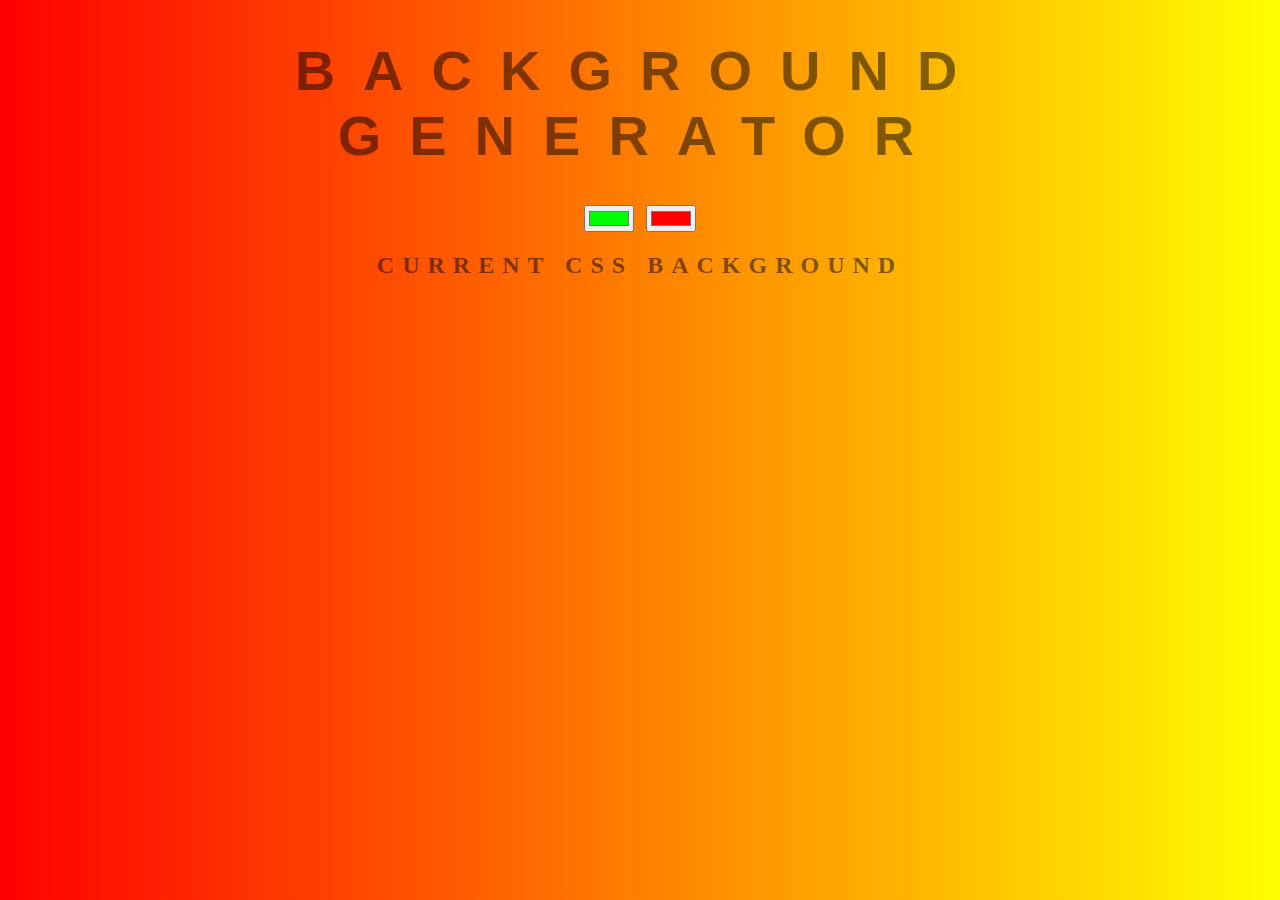
==== index.html @ 158c9e43 "new files that i have worked on" ====
<!DOCTYPE html>
<html>
<head>
	<title>Gradient Background</title>
	<link rel="stylesheet" type="text/css" href="style.css">
</head>
<body id="gradient">
	<h1>Background Generator</h1>
	<input class="color1" type="color" name="color1" value="#00ff00">
	<input class="color2" type="color" name="color2" value="#ff0000">
	<h2>Current CSS Background</h2>
	<h3></h3>
	<script type="text/javascript" src="script.js"></script>
</body>
</html>
---- style.css ----
body {
	font: 'Raleway', sans-serif;
    color: rgba(0,0,0,.5);
    text-align: center;
    text-transform: uppercase;
    letter-spacing: .5em;
    top: 15%;
	background: linear-gradient(to right, red , yellow); /* Standard syntax */
}

h1 {
    font: 600 3.5em 'Raleway', sans-serif;
    color: rgba(0,0,0,.5);
    text-align: center;
    text-transform: uppercase;
    letter-spacing: .5em;
    width: 100%;
}

h3 {
	font: 900 1em 'Raleway', sans-serif;
    color: rgba(0,0,0,.5);
    text-align: center;
    text-transform: none;
    letter-spacing: 0.01em;

}
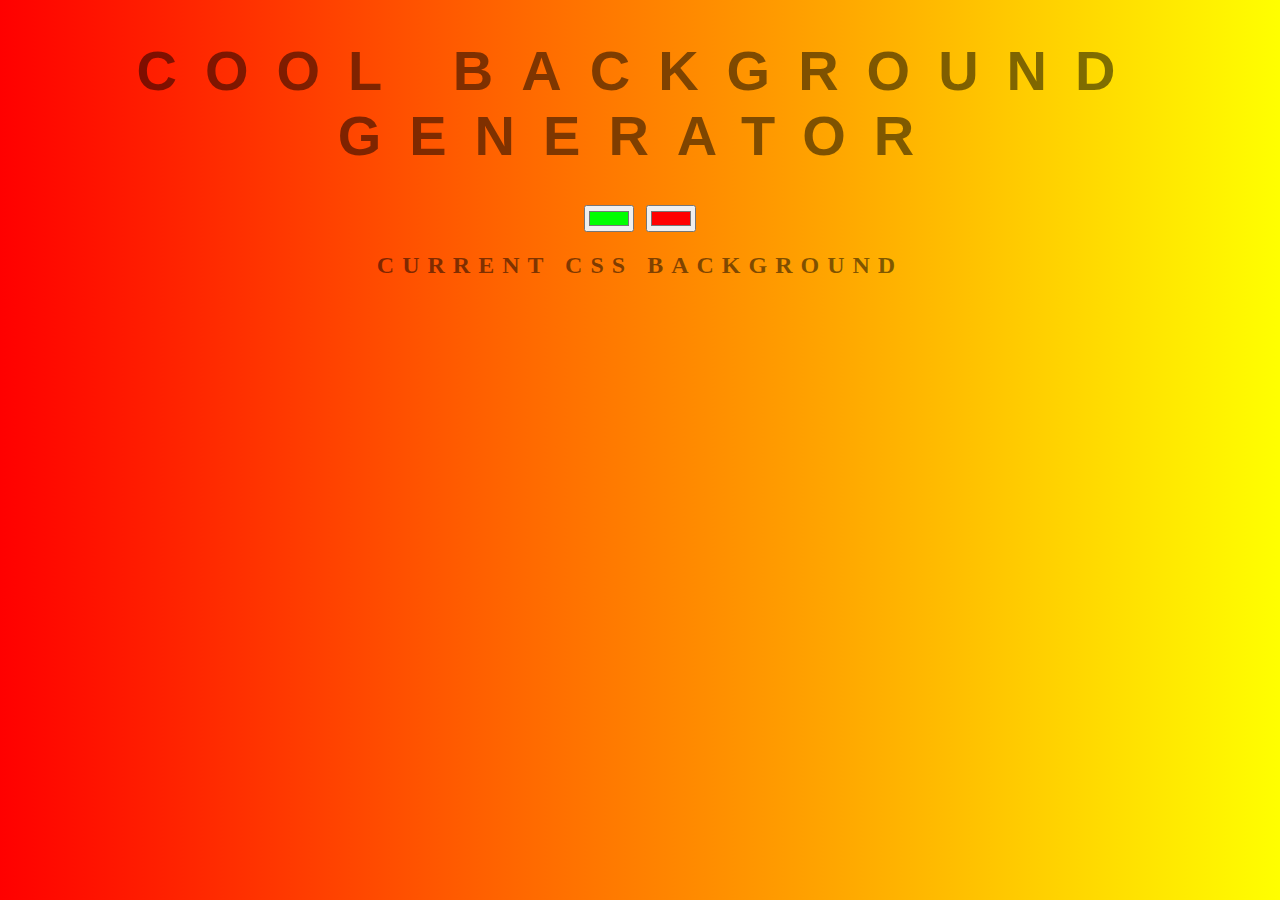
==== commit 1c4ee68d: "changes made in the name of the file" ====
--- a/index.html
+++ b/index.html
@@ -5,7 +5,7 @@
 	<link rel="stylesheet" type="text/css" href="style.css">
 </head>
 <body id="gradient">
-	<h1>Background Generator</h1>
+	<h1> Cool Background Generator</h1>
 	<input class="color1" type="color" name="color1" value="#00ff00">
 	<input class="color2" type="color" name="color2" value="#ff0000">
 	<h2>Current CSS Background</h2>
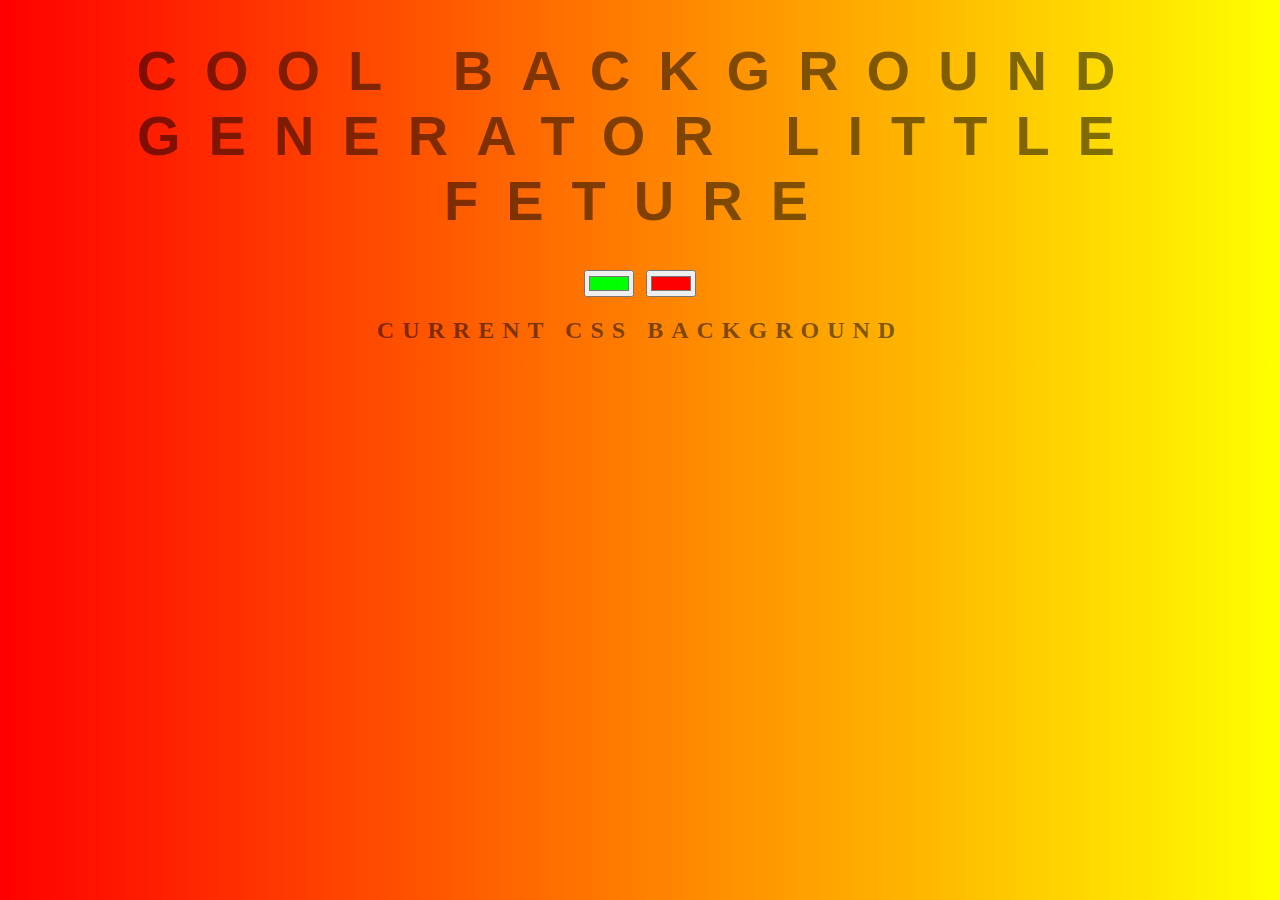
==== commit 0c895d5d: "one littlefeature" ====
--- a/index.html
+++ b/index.html
@@ -5,7 +5,7 @@
 	<link rel="stylesheet" type="text/css" href="style.css">
 </head>
 <body id="gradient">
-	<h1> Cool Background Generator</h1>
+	<h1> Cool Background Generator little feture</h1>
 	<input class="color1" type="color" name="color1" value="#00ff00">
 	<input class="color2" type="color" name="color2" value="#ff0000">
 	<h2>Current CSS Background</h2>
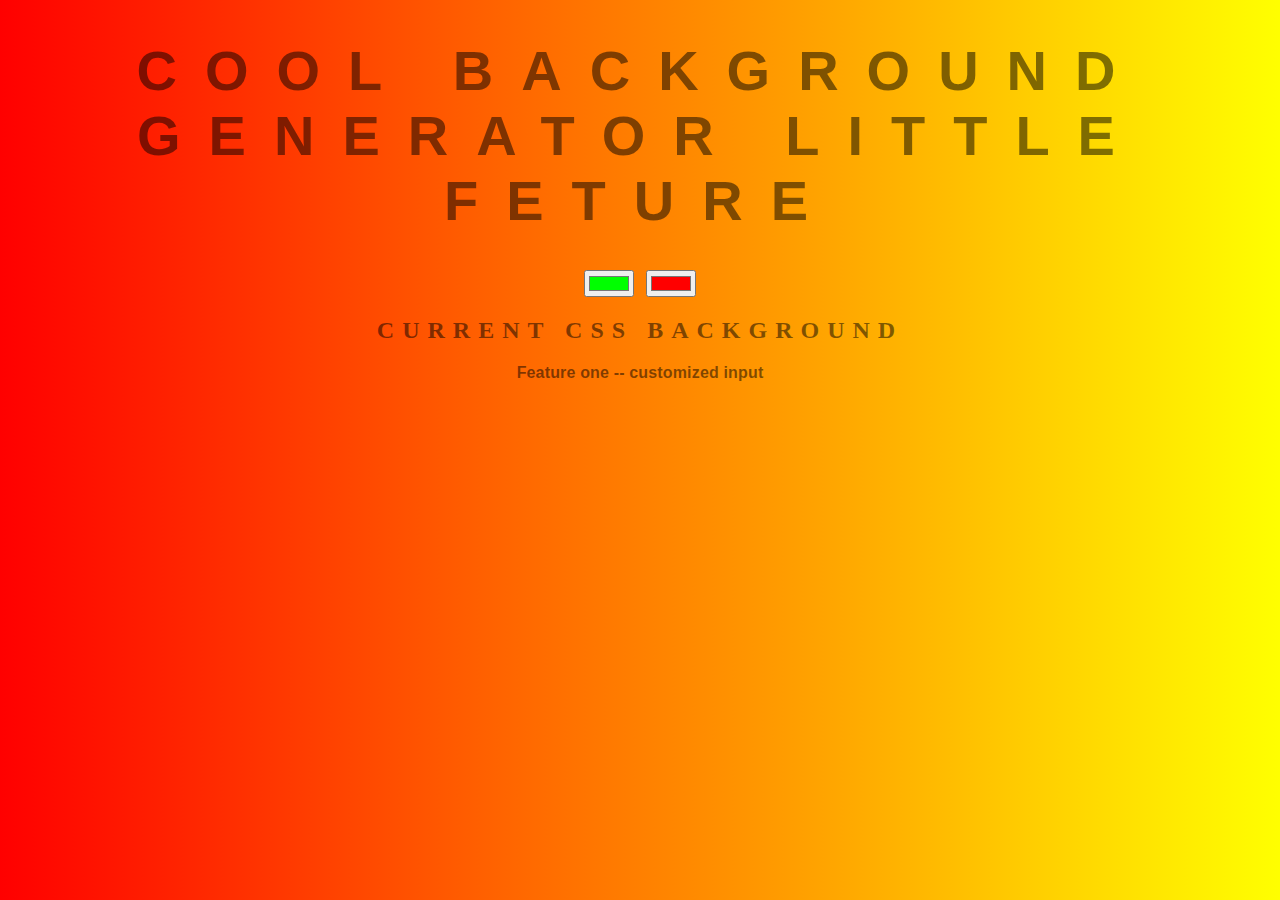
==== commit c109ad36: "featureone added" ====
--- a/index.html
+++ b/index.html
@@ -9,6 +9,7 @@
 	<input class="color1" type="color" name="color1" value="#00ff00">
 	<input class="color2" type="color" name="color2" value="#ff0000">
 	<h2>Current CSS Background</h2>
+	<h3>Feature one -- customized input</h3>
 	<h3></h3>
 	<script type="text/javascript" src="script.js"></script>
 </body>
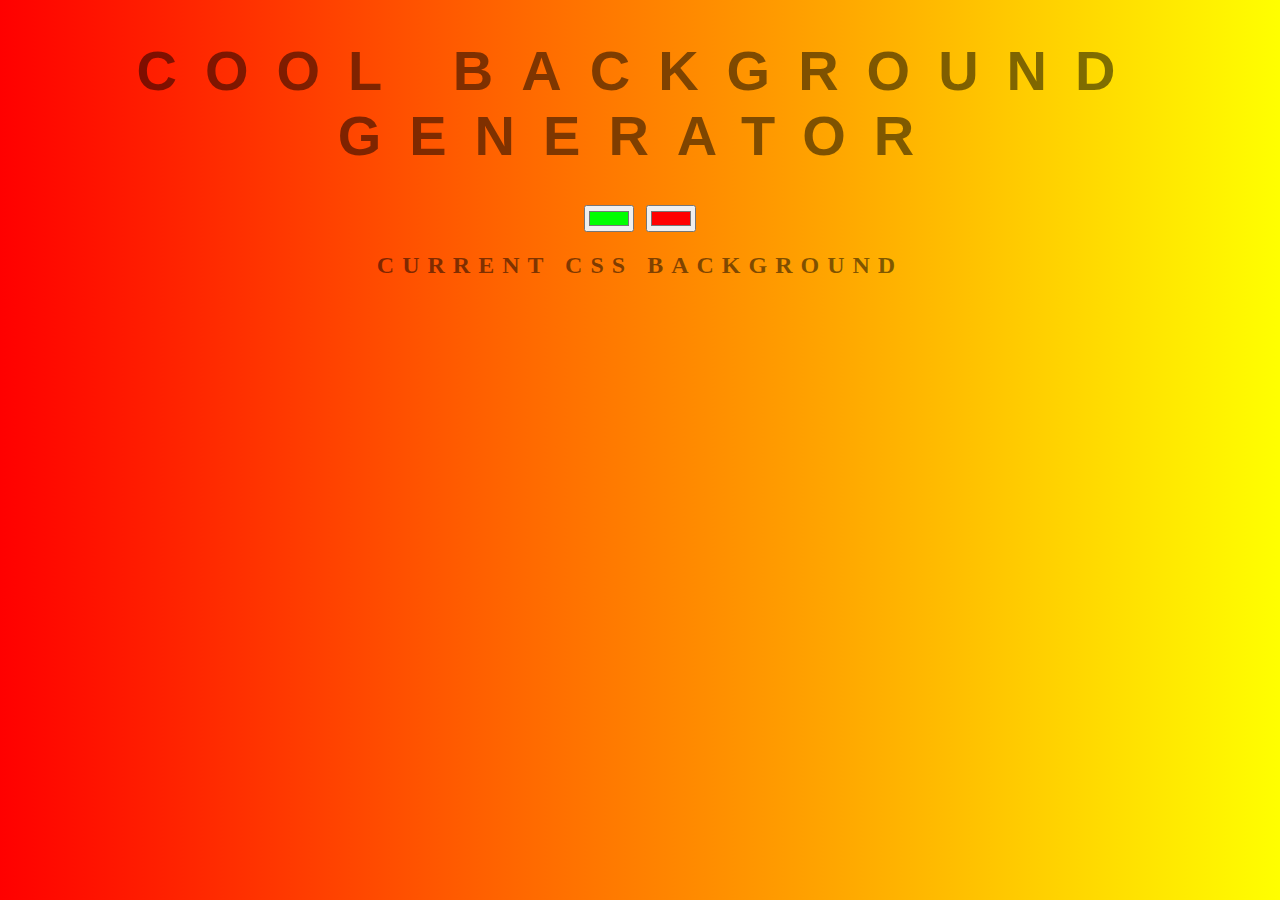
==== commit 69191236: "index.html" ====
--- a/index.html
+++ b/index.html
@@ -5,11 +5,10 @@
 	<link rel="stylesheet" type="text/css" href="style.css">
 </head>
 <body id="gradient">
-	<h1> Cool Background Generator little feture</h1>
+	<h1> Cool Background Generator </h1>
 	<input class="color1" type="color" name="color1" value="#00ff00">
 	<input class="color2" type="color" name="color2" value="#ff0000">
 	<h2>Current CSS Background</h2>
-	<h3>Feature one -- customized input</h3>
 	<h3></h3>
 	<script type="text/javascript" src="script.js"></script>
 </body>
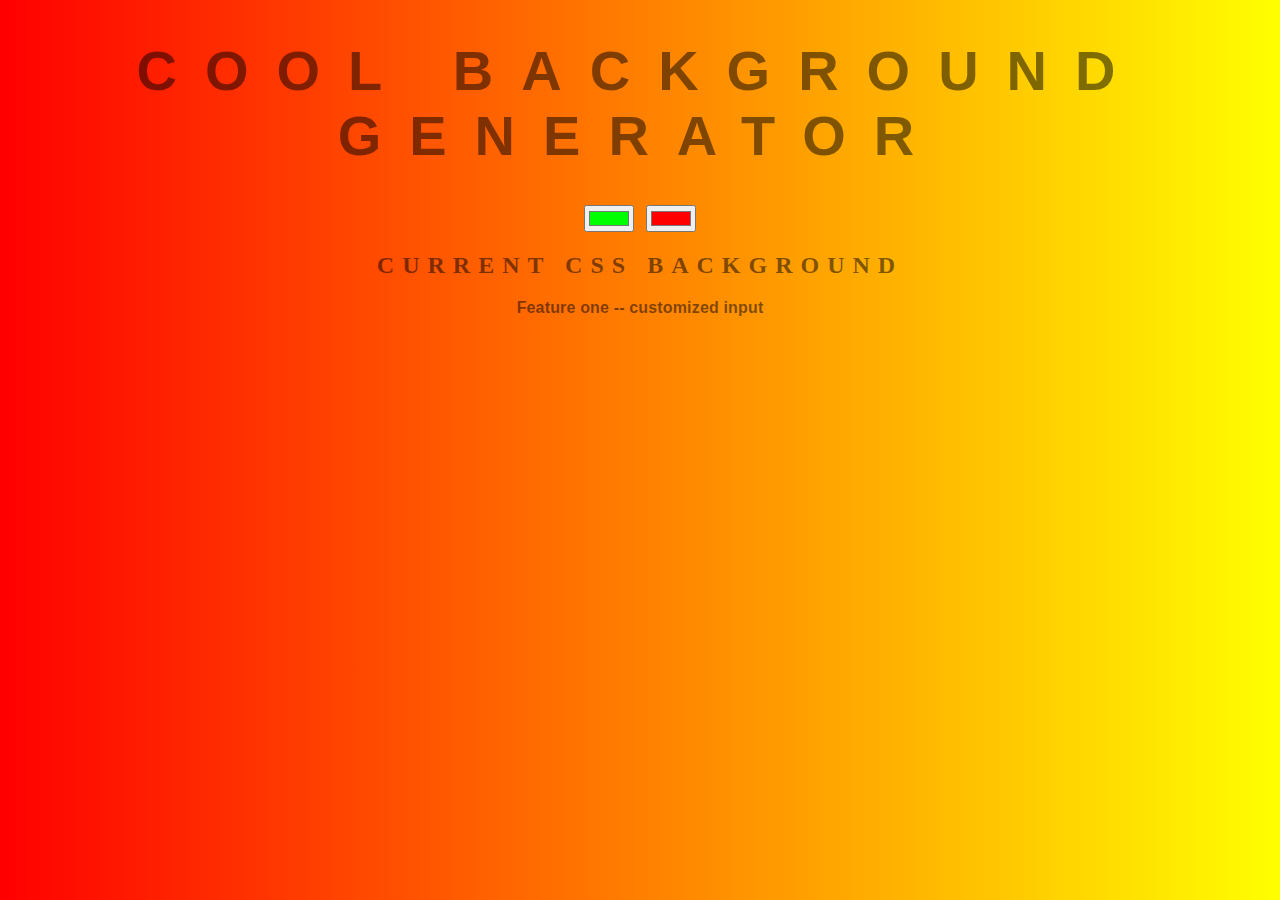
==== commit 199bd89e: "Merge pull request #2 from harshakns/featureone" ====
--- a/index.html
+++ b/index.html
@@ -9,6 +9,7 @@
 	<input class="color1" type="color" name="color1" value="#00ff00">
 	<input class="color2" type="color" name="color2" value="#ff0000">
 	<h2>Current CSS Background</h2>
+	<h3>Feature one -- customized input</h3>
 	<h3></h3>
 	<script type="text/javascript" src="script.js"></script>
 </body>
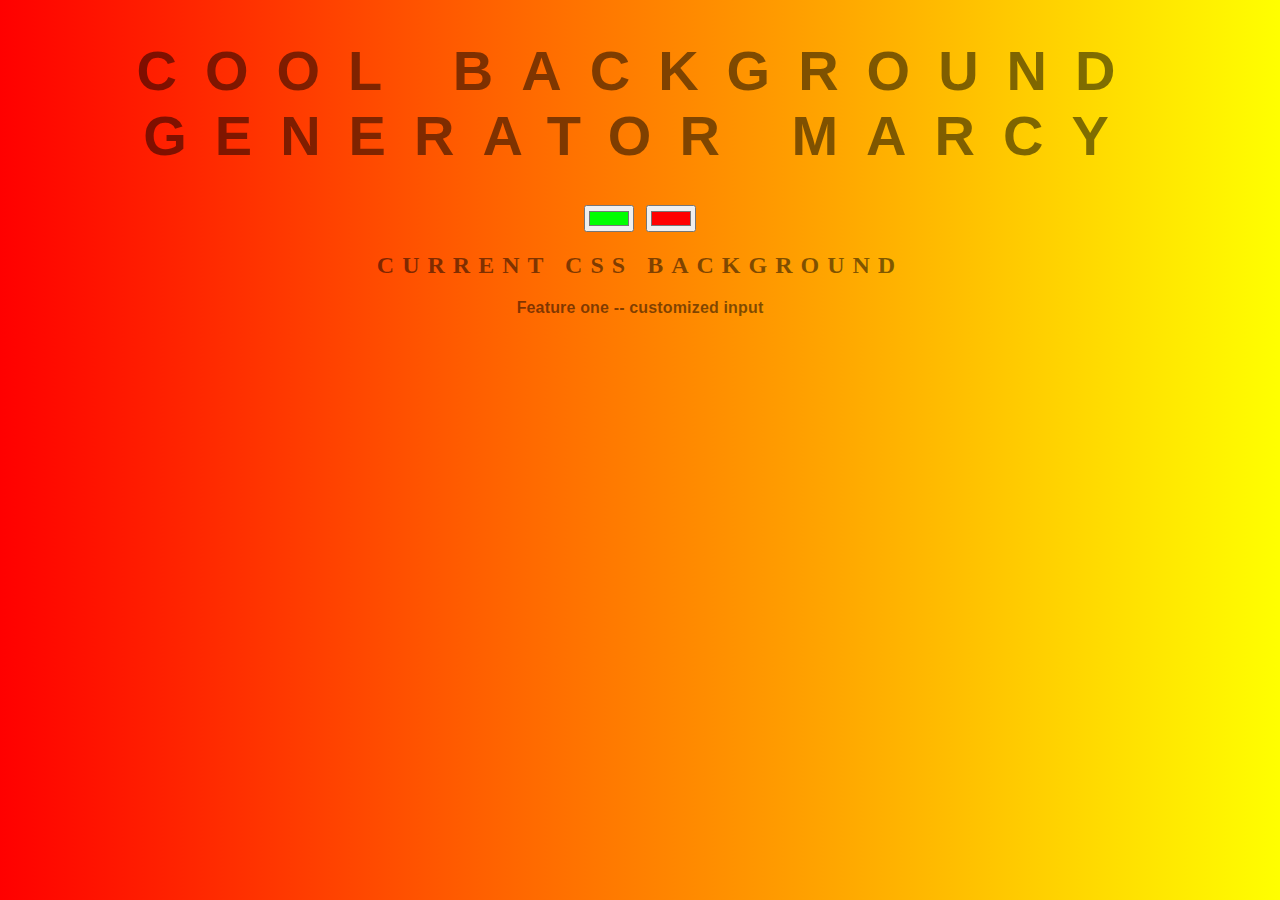
==== commit 07f84b96: "new contiributor added to check conflict" ====
--- a/index.html
+++ b/index.html
@@ -5,7 +5,7 @@
 	<link rel="stylesheet" type="text/css" href="style.css">
 </head>
 <body id="gradient">
-	<h1> Cool Background Generator </h1>
+	<h1> Cool Background Generator marcy</h1>
 	<input class="color1" type="color" name="color1" value="#00ff00">
 	<input class="color2" type="color" name="color2" value="#ff0000">
 	<h2>Current CSS Background</h2>
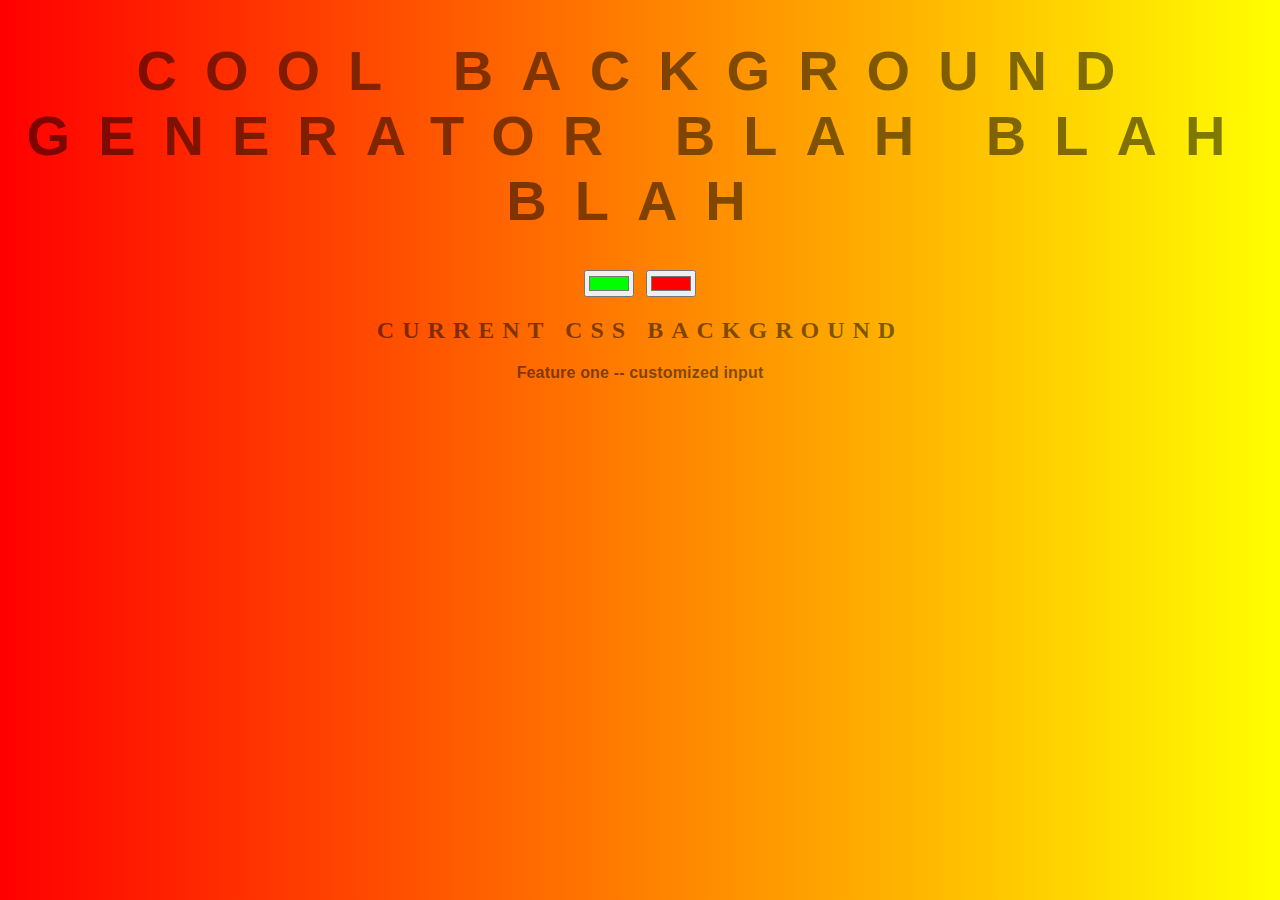
==== commit 3064671f: "heading changed" ====
--- a/index.html
+++ b/index.html
@@ -5,7 +5,7 @@
 	<link rel="stylesheet" type="text/css" href="style.css">
 </head>
 <body id="gradient">
-	<h1> Cool Background Generator marcy</h1>
+	<h1> Cool Background Generator blah blah blah</h1>
 	<input class="color1" type="color" name="color1" value="#00ff00">
 	<input class="color2" type="color" name="color2" value="#ff0000">
 	<h2>Current CSS Background</h2>
